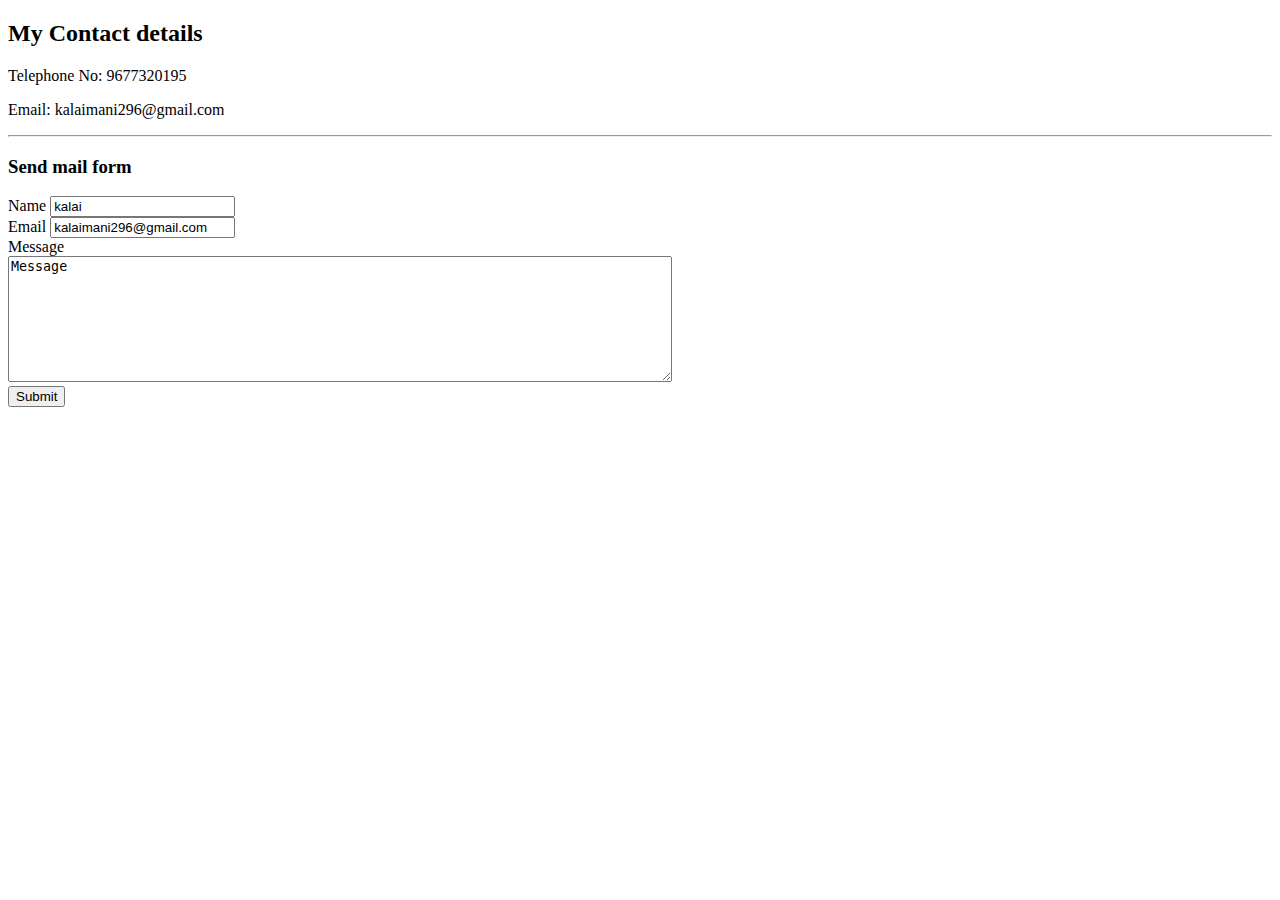
==== Contacts.html @ f8afc6ee "CV files" ====
<!DOCTYPE html>
<html lang="en" dir="ltr">

<head>
  <meta charset="utf-8">
  <title></title>
</head>

<body>
  <h2>My Contact details</h2>
  <p>
    Telephone No: 9677320195
  </p>
  <p>
    Email: kalaimani296@gmail.com
  </p>
  <hr>
  <h3>
    Send mail form
  </h3>
  <form class="" action="mailto:kalaimani296@gmail.com" method="post">
    <label for="">Name</label>
    <input type="text" name="ur name" value="kalai"><br>
    <label for="">Email</label>
    <input type="email" name="ur Email" value="kalaimani296@gmail.com"><br>
    <label for="">Message</label><br>
    <textarea name="name" rows="8" cols="80">Message</textarea><br>
    <input type="submit" name="ur button" value="Submit">

  </form>
</body>

</html>
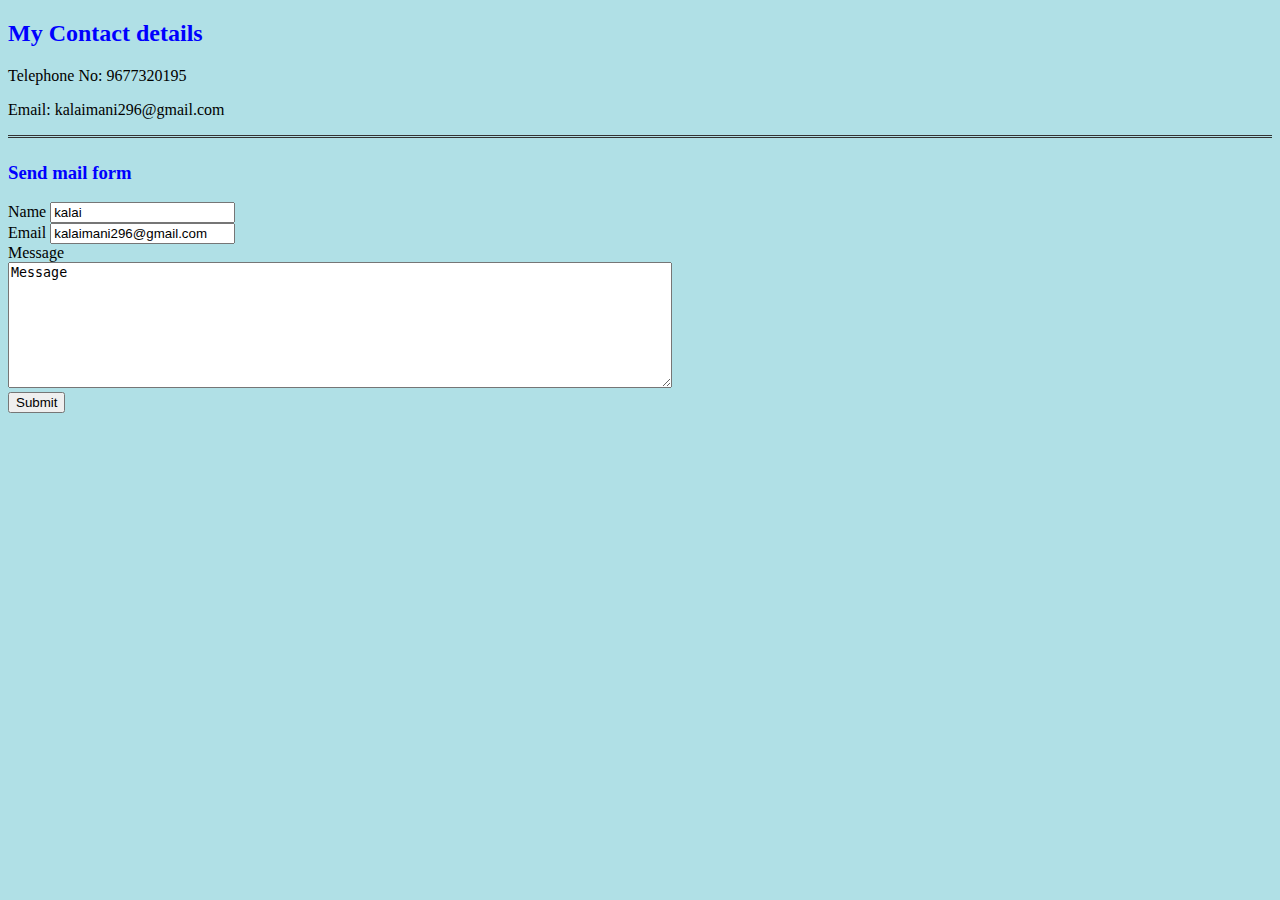
==== commit e3a46069: "Update Contacts.html" ====
--- a/Contacts.html
+++ b/Contacts.html
@@ -4,6 +4,7 @@
 <head>
   <meta charset="utf-8">
   <title></title>
+  <link rel="stylesheet" href="styles.css">
 </head>
 
 <body>
--- a/styles.css
+++ b/styles.css
@@ -0,0 +1,32 @@
+body {
+  background-color: powderblue;
+}
+
+hr {
+  border: none;
+  border-top: 3px double #333;
+  color: #333;
+  overflow: visible;
+  text-align: center;
+  height: 5px;
+}
+
+h1 {
+  color: blue;
+}
+
+h2{
+  color: blue;
+}
+
+h3{
+  color: blue;
+}
+
+.Main {
+  color: green;
+}
+
+#heading {
+  background-color: green;
+}
